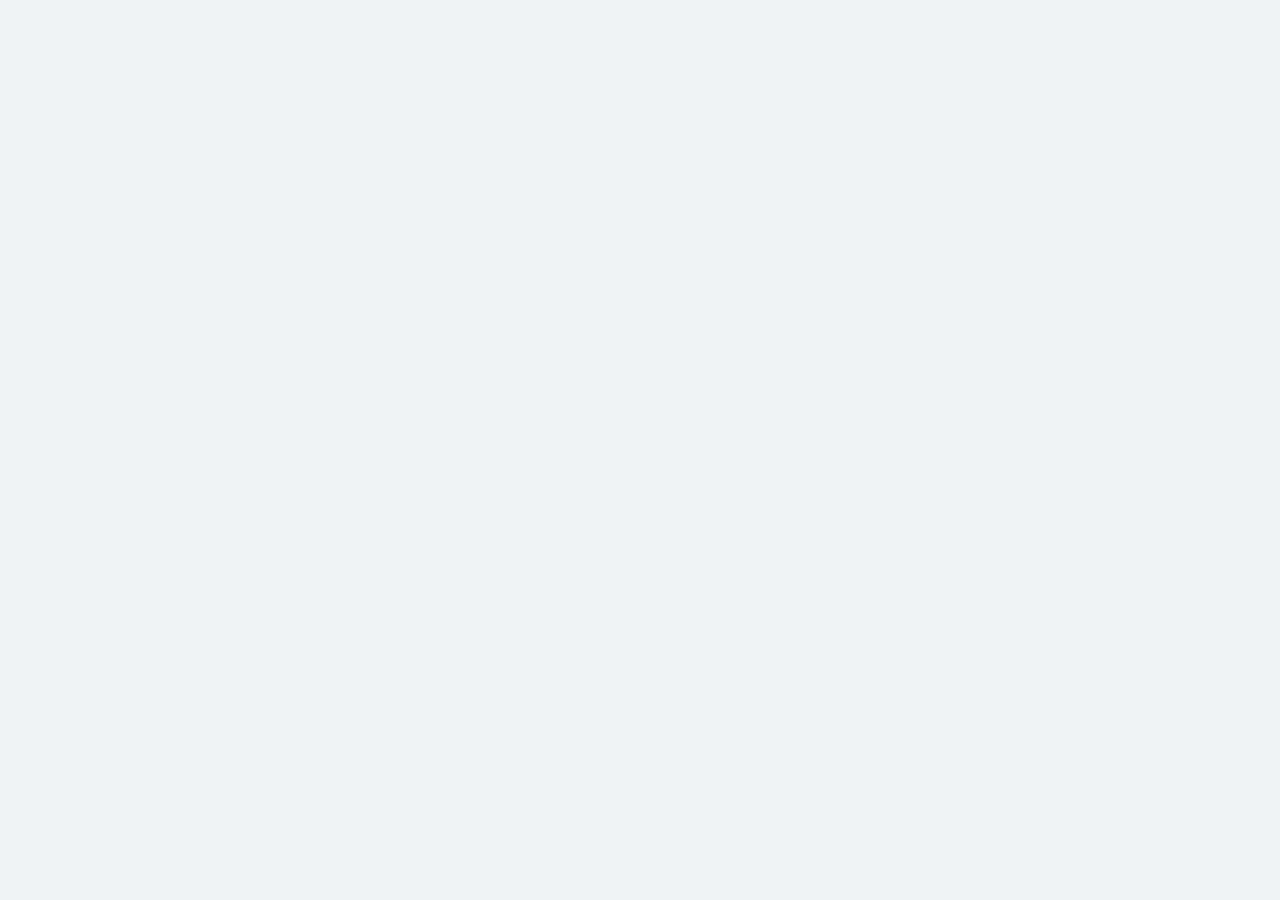
==== Ik/nu.html @ 5e66ca6d "Add files via upload" ====
<!DOCTYPE html>
<html lang="en">
<head>
    <meta charset="UTF-8">
    <meta name="viewport" content="width=device-width, initial-scale=1.0">
    <meta http-equiv="X-UA-Compatible" content="ie=edge">
    <link rel="stylesheet" type="text/css" href="style.css">
    <title>Zanhua van nu</title>
</head>
<body>
    
</body>
</html>
---- Ik/style.css ----
.top{
    /* 设置宽度高度背景颜色 */
    height: auto; /*高度改为自动高度*/
    width:100%;
    margin-left: 0;
    background:skyblue;
    position: fixed; /*固定在顶部*/
    top: 0;/*离顶部的距离为0*/
    margin-bottom: 5px;
}
.top ul{
    /* 清除ul标签的默认样式 */
    width: auto;/*宽度也改为自动*/
    list-style-type: none;
    white-space:nowrap;
    overflow: hidden;
    margin-left: 5%;
    /* margin-top: 0;          */
    padding: 0;

}
.top li {
    float:left; /* 使li内容横向浮动，即横向排列  */
    margin-right:2%;  /* 两个li之间的距离*/
    position: relative;
    overflow: hidden;
}

.top li a{
   /* 设置链接内容显示的格式*/
    display: block; /* 把链接显示为块元素可使整个链接区域可点击 */
    color:white;
    text-align: center;
    padding: 3px;
    overflow: hidden;
    text-decoration: none; /* 去除下划线 */
    
}
.top li a:hover{
    /* 鼠标选中时背景变为黑色 */
    background-color: orangered;
}
.top ul li ul{
    /* 设置二级菜单 */
    margin-left: -0.2px;
    background:aqua;
    position: relative;
    display: none; /* 默认隐藏二级菜单的内容 */

}
.top ul li ul li{
    /* 二级菜单li内容的显示 */
    
    float:none;
    text-align: center;
}
.top ul li:hover ul{
    /* 鼠标选中二级菜单内容时 */
    display: block;
}
body{
    background:#eff3f5;
}


*{

    margin: 0;
    padding: 0;   
    border: none;   
    font-size: 12px;  
   }
    
    #jianil{
    
    width: 797px;
    
    margin: 0 auto;
    
    border: solid 1px #DCDDDF;
    
    }
    
    #jianil .one{
    
    background: url(img/star.jpg);
    
    width: 797px;
    
    height: 90px;
    
    font-size: 30px;
    
    color: white;
    
    font-weight: bold;
    
    text-align: center;
    
    margin-bottom: 0;
    
    line-height: 90px;
    
    }
    
    #jianil ul{
    
    width: 771px;
    
    margin-left: 13px;
    
    margin-top: 40px;
    
    }
    
    #jianil ul li{
    
    font-size: 20.5px;
    
    background: url(img/prism.jpg) no-repeat;
    
    list-style: none;
    
    text-indent:1.8em;
    
    line-height: 30px;
    
    margin-bottom: 20px;
    
    border-bottom: 1px solid #DCDDDF;
    
    }
    
    #jianil ul li.none1{
    
    border-bottom: none;
    
    }
    
    #jianil ul li p{
    
    font-size: 15px;
    
    }
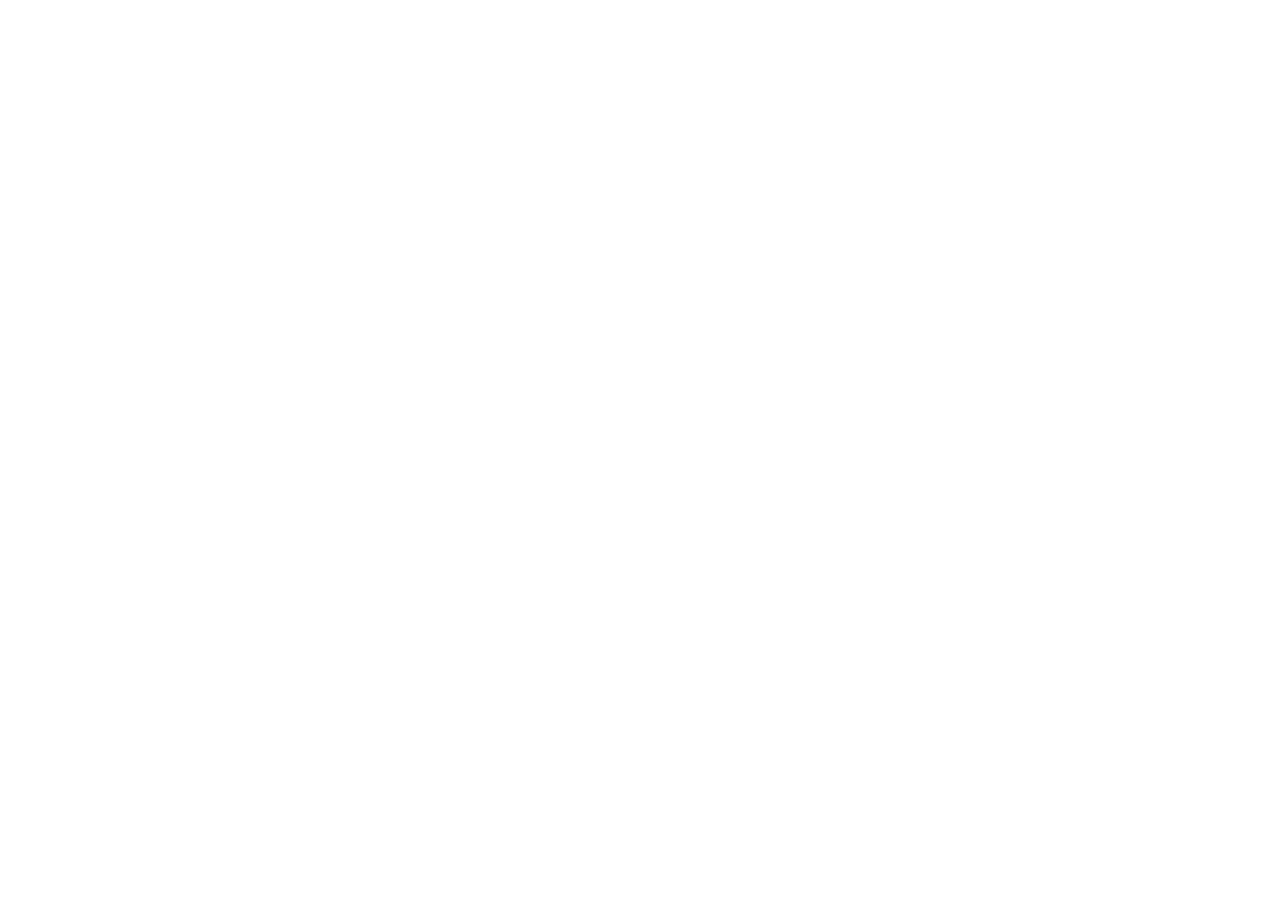
==== commit 19a2c5f2: "Add files via upload" ====
--- a/Ik/nu.html
+++ b/Ik/nu.html
@@ -4,7 +4,7 @@
     <meta charset="UTF-8">
     <meta name="viewport" content="width=device-width, initial-scale=1.0">
     <meta http-equiv="X-UA-Compatible" content="ie=edge">
-    <link rel="stylesheet" type="text/css" href="style.css">
+    <link rel="stylesheet" type="text/css" href="nu.css">
     <title>Zanhua van nu</title>
 </head>
 <body>
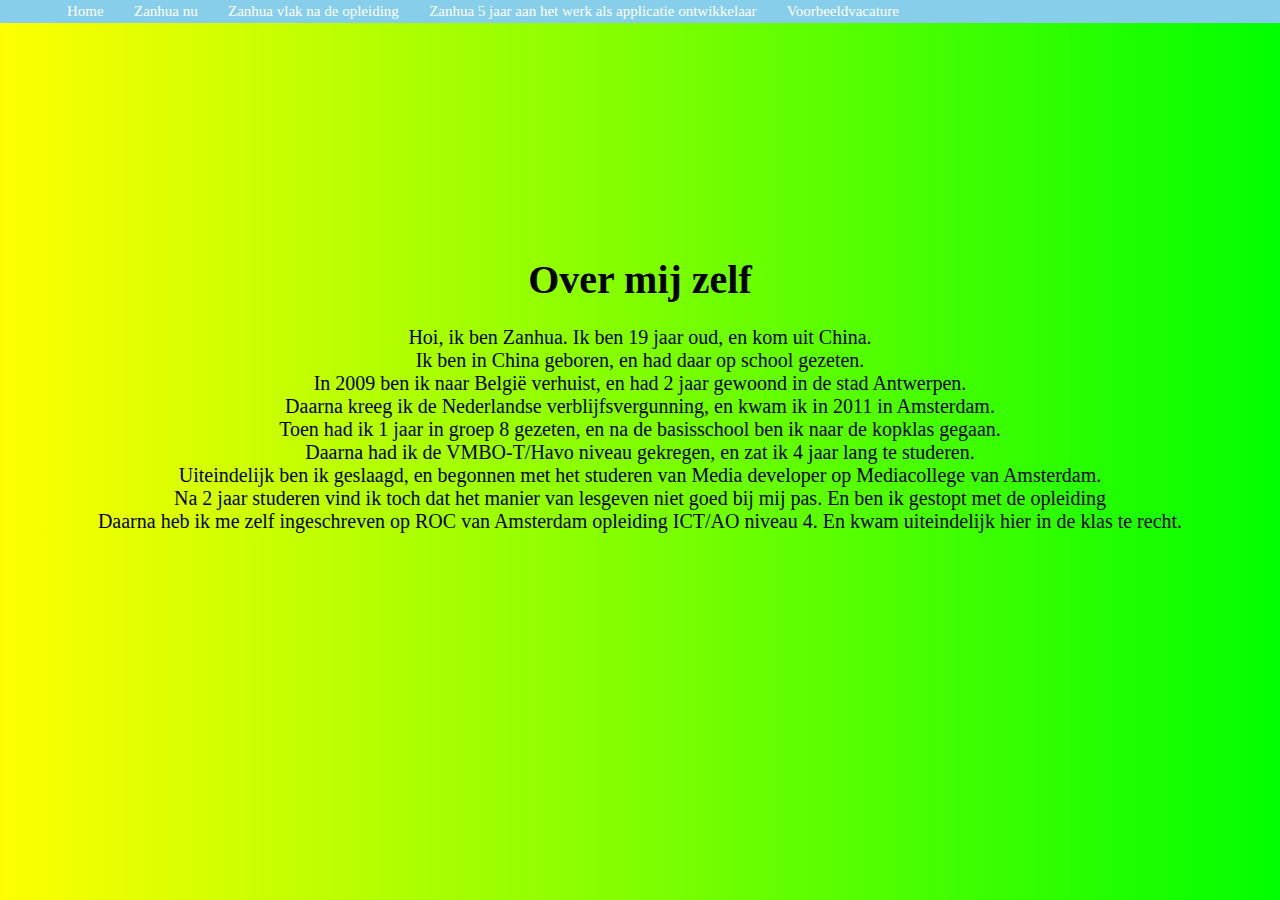
==== commit 94b8df47: "Add files via upload" ====
--- a/Ik/nu.html
+++ b/Ik/nu.html
@@ -8,6 +8,36 @@
     <title>Zanhua van nu</title>
 </head>
 <body>
-    
+  <div class="top">
+      <center>
+       <ul>
+       <li>
+         <a href="index.html">Home</a>
+         <ul>
+           <li><a href="Renhui.html">Renhui</a></li>
+           <li><a href="Yichong.html">Yichong</a></li>
+         </ul>
+       </li>
+       <li><a href="nu.html">Zanhua nu</a></li>
+       <li><a href="na.html">Zanhua vlak na de opleiding</a></li>
+       <li><a href="toekomst.html">Zanhua 5 jaar aan het werk als applicatie ontwikkelaar</a></li>
+       <li><a href="vac.html">Voorbeeldvacature</a></li>
+         </ul>
+       </center>
+  </div>
+
+<div class="over">
+    <h1>Over mij zelf</h1>
+    <br>
+    <p>Hoi, ik ben Zanhua. Ik ben 19 jaar oud, en kom uit China.</p>
+    <p>Ik ben in China geboren, en had daar op school gezeten.</p>
+    <p>In 2009 ben ik naar België verhuist, en had 2 jaar gewoond in de stad Antwerpen.</p>
+    <p>Daarna kreeg ik de Nederlandse verblijfsvergunning, en kwam ik in 2011 in Amsterdam.</p>
+    <p>Toen had ik 1 jaar in groep 8 gezeten, en na de basisschool ben ik naar de kopklas gegaan.</p>
+    <p>Daarna had ik de VMBO-T/Havo niveau gekregen, en zat ik 4 jaar lang te studeren.</p>
+    <p>Uiteindelijk ben ik geslaagd, en begonnen met het studeren van Media developer op Mediacollege van Amsterdam.</p>
+    <p>Na 2 jaar studeren vind ik toch dat het manier van lesgeven niet goed bij mij pas. En ben ik gestopt met de opleiding</p>
+    <p>Daarna heb ik me zelf ingeschreven op ROC van Amsterdam opleiding ICT/AO niveau 4. En kwam uiteindelijk hier in de klas te recht.</p>
+  </div>
 </body>
-</html>+</html>
--- a/Ik/nu.css
+++ b/Ik/nu.css
@@ -0,0 +1,72 @@
+.top{
+    height: auto;
+    width:100%;
+    margin-left: 0;
+    background:skyblue;
+    position: fixed;
+    top: 0;
+    margin-bottom: 5px;
+    z-index: 9999;
+    font-size: 15px;
+}
+.top ul{
+    width: auto;
+    list-style-type: none;
+    white-space:nowrap;
+    overflow: hidden;
+    margin-left: 5%;
+    padding: 0;
+
+}
+.top li {
+    float:left;
+    margin-right:2%;
+    position: relative;
+    overflow: hidden;
+}
+
+.top li a{
+    display: block;
+    color:white;
+    text-align: center;
+    padding: 3px;
+    overflow: hidden;
+    text-decoration: none;
+
+}
+.top li a:hover{
+    background-color: orangered;
+}
+.top ul li ul{
+    margin-left: -0.2px;
+    background:aqua;
+    position: relative;
+    display: none;
+
+}
+.top ul li ul li{
+
+    float:none;
+    text-align: center;
+}
+.top ul li:hover ul{
+    display: block;
+}
+body{
+  background: -webkit-linear-gradient(left, Yellow , Lime);
+  background: -o-linear-gradient(right, Yellow, Lime);
+  background: -moz-linear-gradient(right, Yellow, Lime);
+  background: linear-gradient(to right, Yellow , Lime);
+}
+*{
+    margin: 0;
+    padding: 0;
+    border: none;
+   }
+
+  .over{
+    margin-top: 20%;
+    text-align: center;
+    display: block;
+    font-size: 20px;
+  }
